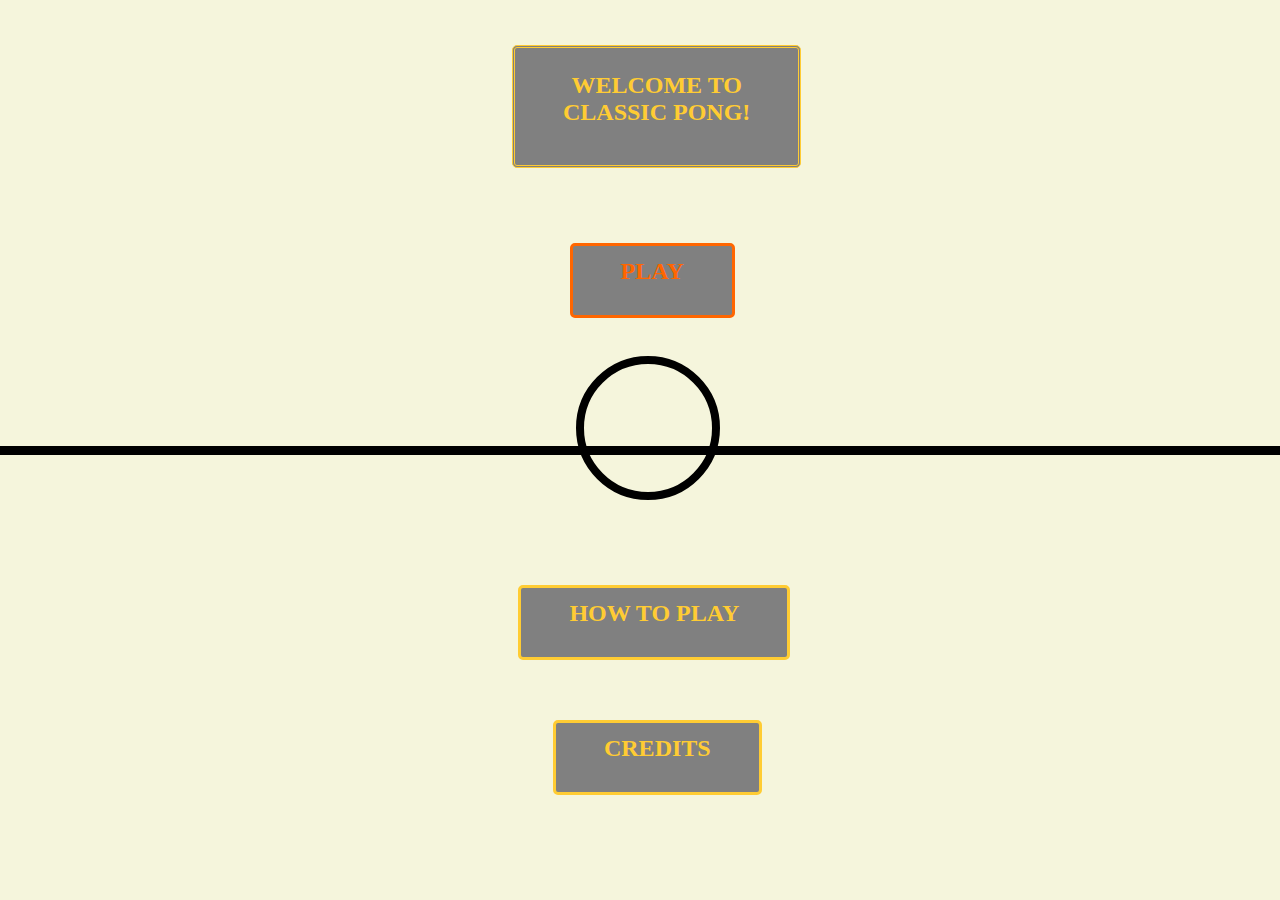
==== Pong/index.html @ 40f00784 "fixed the issue with the timer" ====
<DOCTYPE html>

<head>
	<meta charset="utf-8" />
	<title>Pong</title>
	<link rel="stylesheet" href="pong.css" type="text/css" />	
	<script src="https://ajax.googleapis.com/ajax/libs/jquery/2.1.4/jquery.min.js"></script>
	<script>

	var keysDown = {};
	var RIGHT_KEY = 39;
	var LEFT_KEY = 37;
	var A_KEY = 65;
	var D_KEY = 68;
	var score1 = 0;
	var score2 = 0;

	$(document).ready(function() {
// TODO:
	// fix reset button
	// get to delay before starting play first time
	// make the deflection movement more intricate
	// Make an AI for 1 player mode
	// Allow player to select keys to play with?
	// Make a cooler background design?
		$('#paddle2').hide();
		$('#paddle').hide();
		$('#ball').hide();
		$('#p1Score').hide();
		$('#p2Score').hide();
		$('#reset_button').hide();
		$('#how_to').hide();
		$('#back').hide();
		$('#my_creds').hide();
		$('#countdown').hide();

		$('#instructions').click(function() {
			$('#how_to').show();
			$('#instructions').hide();
			$('#play').hide();
			$('#welcome_sign').hide();
			$('#back').show();
			$('#credits').hide();
		})

		$('#credits').click(function() {
			$('#my_creds').show();
			$('#instructions').hide();
			$('#play').hide();
			$('#welcome_sign').hide();
			$('#back').show();
			$('#credits').hide();
		})

		$('#back').click(function() {
			$('#how_to').hide();
			$('#instructions').show();
			$('#play').show();
			$('#welcome_sign').show();
			$('#back').hide();
			$('#credits').show();
			$('#my_creds').hide();
		})

		$('#play').click(function() {

			$('#play').hide();
			$('#welcome_sign').hide();
			$('#instructions').hide();
			$('#credits').hide();
			$('#paddle2').show();
			$('#paddle').show();
			$('#ball').show();
			$('#p1Score').show();
			$('#p2Score').show();
			$('#reset_button').show();

			$('#countdown').show();
			//$('#countdown')/*.delay(1000)*/.empty().append('2')//.delay(1000).empty().append('1').delay(1000).empty();
			var counter = 3;
			function timer () {setInterval(function() {
				counter--; 				
				if (counter < 0) {return;}
				if (counter == 0) {
					$('#countdown').empty().append(3).hide(); 
					go();
					return;
				} 
				$('#countdown').empty().append(counter); 
			}, 1000)};

			timer();

			function go() {

			var screenwidth = $(window).width() - $('#paddle').width();
			var ball_y = $('#ball').position().top;
			var ball_x =  $('#ball').position().left;
			var x_movement;
			var y_movement;
			// stay pressed
			$('html').keyup(function(e){
				keysDown[e.which] = false;
			})

			$('html').keydown(function (e) {
				keysDown[e.which] = true;
			})
			

			function animate(moveleft, movedown) {

				x_movement = moveleft? "-=4": "+=4";
				y_movement = movedown? "+=4": "-=4";
				if (keysDown[65]) { // letter 'a'
					if (0 < $('#paddle2').position().left) {
						$('#paddle2').animate({
							'left': '-=7'}, 5 // move left
						);
					}
				}
				if (keysDown[68]) { // letter 'd'
					if (screenwidth > $('#paddle2').position().left) {
						$('#paddle2').animate({
							'left': '+=7'}, 5 // move right
						);
					}
				}
				if (keysDown[37]) { // left arrow
					if (0 < $('#paddle').position().left) {
						$('#paddle').animate({
							'left': '-=7'}, 5 // move left
						);
					}
				}
				if (keysDown[39]) { // right arrow
					if (screenwidth > $('#paddle').position().left) {
						$('#paddle').animate({
							'left': '+=7'}, 5 // move right
						);
					}
				}
				$('#ball').animate({ // animate the ball movement
					
					'left': x_movement, 'top': y_movement}, 13, "swing",function(){
						ball_y = $('#ball').position().top;
						ball_x =  $('#ball').position().left;
						var paddlePos = $('#paddle').position();
						var paddlePos2 = $('#paddle2').position();
						var paddleWidth2 = $('#paddle2').width();
						var paddleHeight2 = $('#paddle2').height();				
						var paddleWidth = $('#paddle').width();
						var paddleHeight= $('#paddle').height();

						if (ball_x < 0 || ($(window).width()- $('#ball').width()) < ball_x){
							moveleft = !moveleft; // flip the ball movement if hits wall
						}
						if (ball_y < 0 || ($(window).height()- $('#ball').height()) < ball_y){
							if (ball_y < 0) {
								score2++;
							}
							else {
								score1++;
							}
							$('#p1Score').empty().append(score1);
							$('#p2Score').empty().append(score2);
							if (score1 < 10 && score2 < 10) {
								reset();
							}
							else {
								var winner;
								if (score2 == 10) {
									winner = 1;
								}
								else {
									winner = 2;
								}
								$('#gameover').append("PLAYER " + winner + " WINS!");
							}
							return; // end sequence if hits top or bottom
						}					

						if ( (ball_y > paddlePos.top - 1.5*paddleHeight) && (ball_y < paddlePos.top) && (ball_x >  paddlePos.left) && 
							(ball_x < paddlePos.left + paddleWidth)){
							movedown = false; // if hits paddle on bottom, send upwards
						}
						if ( (ball_y < paddlePos2.top + paddleHeight2) && (ball_y > paddlePos2.top) && (ball_x >  paddlePos2.left) && 
							(ball_x < paddlePos2.left + paddleWidth2)){
							movedown = true; // if hits top paddle, send downwards
						}
						animate(moveleft,movedown); // call recursively
						console.log("x movement = " + x_movement);
						console.log("y movement = " + y_movement);

					}
				);

			}
			var startup;
			var startleft;
			function startpos() {
				if (Math.ceil(Math.random() * 2) == 1) {
					startup = true;
				}
				else {
					startup = false;
				}
				if (Math.ceil(Math.random() * 2) == 1) {
					startleft = true;
				}
				else {
					startleft = false;
				}
			}
			//setTimeout(startpos, 2000);
			//setTimeout(startpos(), 2000);
			//setTimeout(animate(startleft, startup), 2000); // call the function the first time
			startpos();
			//timer();
			animate(startleft, startup); // call the function the first time

			function reset() {
				x_movement = 0;
				y_movement = 0;
				var heightdist = $('#paddle').position().height;
				var heightdist2 = $('#paddle2').position().height;
				var pos_left = $(window).width()*.46;
				var mid_width = $(window).width()/2;
				var start_height = $(window).height()*.48;
				leftdist = $('#paddle').position().width;
				$('#paddle').offset({top: heightdist, left: pos_left});
				$('#paddle2').offset({top: heightdist2, left: pos_left});
				$('#ball').offset({top: start_height, left: mid_width}).delay(2000);
				startpos();
				animate(startleft, startup);
			}

			$('#paddle').hide().fadeIn(1000);
			$('#paddle2').hide().fadeIn(1000);

			$('#reset_button').click(function() { // TODO: make this call reset correctly, not just restart the page
				location.reload();
				// reset();
			})
		}

		})

	})
	</script>
</head>
<body>
	<div id="centercircle"></div>
	<div id="midline"></div>	
	<div id="paddle"></div>
	<div id="paddle2"></div>
	<div id="ball"></div>
	<h1 id="p1Score">0</h1>
	<h1 id="p2Score">0</h1>
	<h1 id="gameover"></h1>
	<div id="reset_button">RESET</div>
	<div id="play">PLAY</div>	
	<div id="welcome_sign">WELCOME TO </br> CLASSIC PONG!</div>
	<div id="instructions">HOW TO PLAY</div>
	<div id="how_to">CLASSIC PONG</br></br>This is 2 player game of Pong</br></br>Player 1 uses the bottom paddle with the arrow keys</br></br>Player 2 uses the top paddle with the WASD keys</br></br>First player to 10 points wins.  Good luck!</div>
	<div id="back">BACK</div>
	<div id="credits">CREDITS</div>
	<div id="my_creds">Created by: Ya Boi</br></br>12-25-2015</br></br>Merry Christmas 2015!!</div>
	<div id="countdown">3</div>
</body>


</html>
---- Pong/pong.css ----
html {
	background-color: beige;
}

#play {
	top: 27%;
	left: 44.5%;
	height: 5%;
	color: #FF6600;
	background-color: grey;
	font-size: 24px;
	font-weight: bold;
	padding: .5em;
	padding-left: 2em;
	padding-right: 2em;
	position: fixed;
	border-style: solid;
	border-radius: 5px;
}

#welcome_sign {
	top: 5%;
	left: 40%;
	height: 5%;
	color: #FFCC33;
	background-color: grey;
	font-size: 24px;
	font-weight: bold;
	padding: 1em;
	padding-left: 2em;
	padding-right: 2em;
	padding-bottom: 2em;
	position: fixed;
	text-align: center;
	border-style: double;
	border-radius: 5px;
}

#instructions {
	top: 65%;
	left: 40.5%;
	height: 5%;
	color: #FFCC33;
	background-color: grey;
	font-size: 24px;
	font-weight: bold;
	padding: .5em;
	padding-left: 2em;
	padding-right: 2em;
	position: fixed;
	border-style: solid;
	border-radius: 5px;
}

#how_to {
	top: 0%;
	left: 25%;
	text-align: center;
	height: 5%;
	color: #FFCC33;
	background-color: grey;
	font-size: 24px;
	font-weight: bold;
	padding: .5em;
	padding-left: 2em;
	padding-right: 2em;
	padding-bottom: 9.5em;
	position: fixed;
	border-style: dashed;
	border-radius: 5px;
}

#credits {
	top: 80%;
	left: 43.2%;
	height: 5%;
	color: #FFCC33;
	background-color: grey;
	font-size: 24px;
	font-weight: bold;
	padding: .5em;
	padding-left: 2em;
	padding-right: 2em;
	position: fixed;
	border-style: solid;
	border-radius: 5px;
}

#my_creds {
	top: 3%;
	left: 38%;
	text-align: center;
	height: 5%;
	color: #FFCC33;
	background-color: grey;
	font-size: 24px;
	font-weight: bold;
	padding: .5em;
	padding-left: 2em;
	padding-right: 2em;
	padding-bottom: 5em;
	position: fixed;
	border-radius: 5px;
	border-style: dashed;
}

#back {
	top: 70%;
	left: 45%;
	height: 5%;
	color: yellow;
	background-color: grey;
	font-size: 24px;
	font-weight: bold;
	padding: .5em;
	padding-left: 2em;
	padding-right: 2em;
	position: fixed;
	border-style: solid;
	border-radius: 5px;
}

#centercircle {
	top: 39.5%;
	left: 45%;
	width: 10%;
	height: 0;
	padding-bottom: 10%;
	border-radius: 50%;
	position: fixed;
	background-color: beige;
	border: .5em solid black;
}

#midline {
	top: 49.5%;
	left: 0%;
	height: 1%;
	width: 100%;
	background-color: black;
	position: fixed;
}

#countdown {
	position: fixed;
	left: 49.5%;
	top: 44%;
	font-size: 70px;
	font-weight: bold;
}

#paddle {
	height: 2%;
	width: 9%;
	top: 92%;
	left: 46%;	
	background-color: red;
	position: fixed;
}

#paddle2 {
	height: 2%;
	width: 9%;
	top: 4%;
	left: 46%;	
	background-color: black;
	position: fixed;
}

#ball {
	height: 25px;
	width: 25px;
	background-color: blue;
	position: fixed;
	left: 50%;
	top: 48%;
	border-radius: 13px;
}

#p1Score {
	top: 20%;
	left: 50%;
	position: fixed;
}

#p2Score {
	top: 70%;
	left: 50%;
	position: fixed;
}

#reset_button {
	top: 20%;
	left: 2%;
	height: 5%;
	color: yellow;
	background-color: grey;
	font-size: 24px;
	font-weight: bold;
	padding: 3px;
	position: fixed;
	border-radius: 5px;
}

#gameover {
	top: 30%;
	left: 41%;
	position: fixed;
}
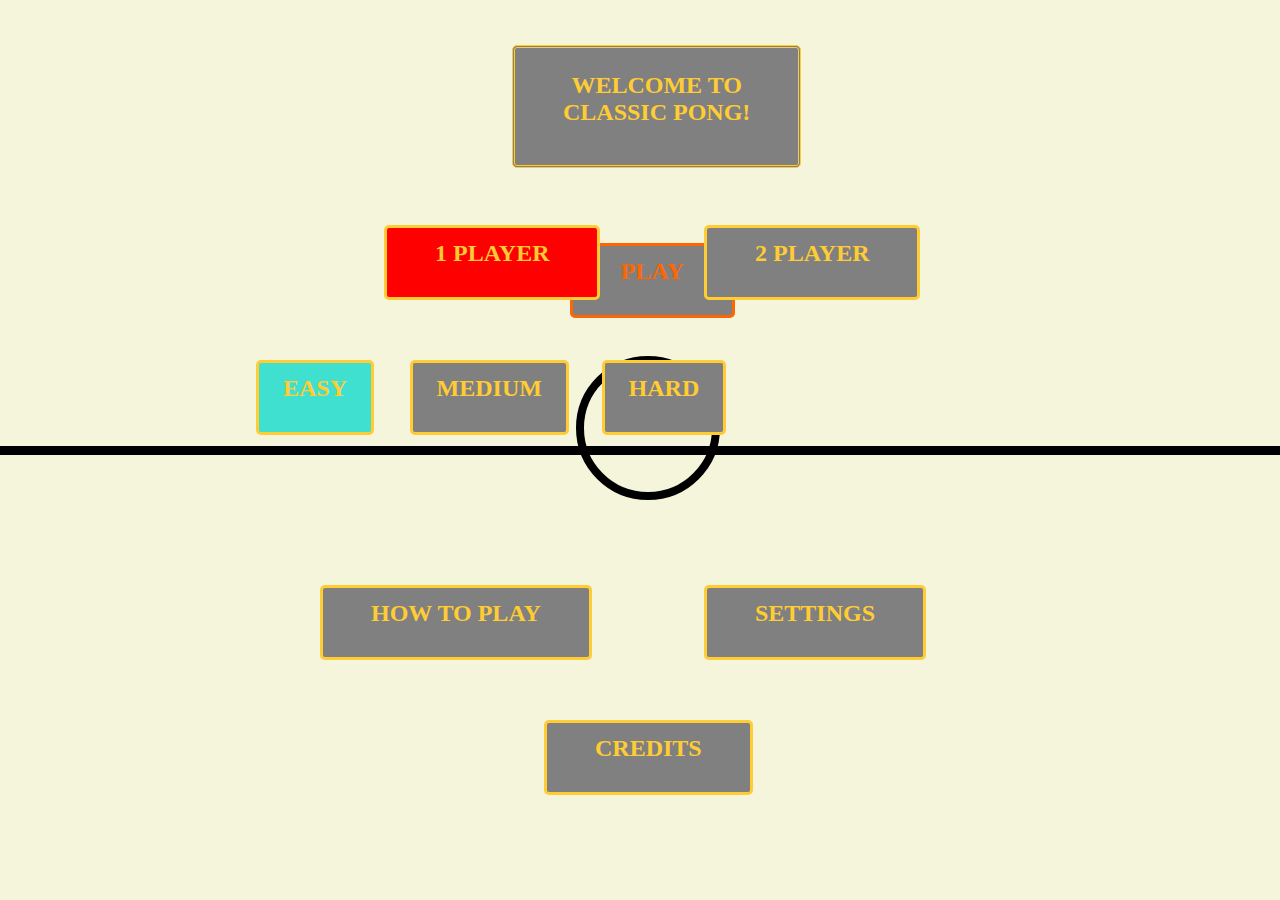
==== commit cc40e56e: "added 1 player mode with 3 difficulty levels along with preexisting 2 player mode" ====
--- a/Pong/index.html
+++ b/Pong/index.html
@@ -5,268 +5,32 @@
 	<title>Pong</title>
 	<link rel="stylesheet" href="pong.css" type="text/css" />	
 	<script src="https://ajax.googleapis.com/ajax/libs/jquery/2.1.4/jquery.min.js"></script>
-	<script>
-
-	var keysDown = {};
-	var RIGHT_KEY = 39;
-	var LEFT_KEY = 37;
-	var A_KEY = 65;
-	var D_KEY = 68;
-	var score1 = 0;
-	var score2 = 0;
-
-	$(document).ready(function() {
-// TODO:
-	// fix reset button
-	// get to delay before starting play first time
-	// make the deflection movement more intricate
-	// Make an AI for 1 player mode
-	// Allow player to select keys to play with?
-	// Make a cooler background design?
-		$('#paddle2').hide();
-		$('#paddle').hide();
-		$('#ball').hide();
-		$('#p1Score').hide();
-		$('#p2Score').hide();
-		$('#reset_button').hide();
-		$('#how_to').hide();
-		$('#back').hide();
-		$('#my_creds').hide();
-		$('#countdown').hide();
-
-		$('#instructions').click(function() {
-			$('#how_to').show();
-			$('#instructions').hide();
-			$('#play').hide();
-			$('#welcome_sign').hide();
-			$('#back').show();
-			$('#credits').hide();
-		})
-
-		$('#credits').click(function() {
-			$('#my_creds').show();
-			$('#instructions').hide();
-			$('#play').hide();
-			$('#welcome_sign').hide();
-			$('#back').show();
-			$('#credits').hide();
-		})
-
-		$('#back').click(function() {
-			$('#how_to').hide();
-			$('#instructions').show();
-			$('#play').show();
-			$('#welcome_sign').show();
-			$('#back').hide();
-			$('#credits').show();
-			$('#my_creds').hide();
-		})
-
-		$('#play').click(function() {
-
-			$('#play').hide();
-			$('#welcome_sign').hide();
-			$('#instructions').hide();
-			$('#credits').hide();
-			$('#paddle2').show();
-			$('#paddle').show();
-			$('#ball').show();
-			$('#p1Score').show();
-			$('#p2Score').show();
-			$('#reset_button').show();
-
-			$('#countdown').show();
-			//$('#countdown')/*.delay(1000)*/.empty().append('2')//.delay(1000).empty().append('1').delay(1000).empty();
-			var counter = 3;
-			function timer () {setInterval(function() {
-				counter--; 				
-				if (counter < 0) {return;}
-				if (counter == 0) {
-					$('#countdown').empty().append(3).hide(); 
-					go();
-					return;
-				} 
-				$('#countdown').empty().append(counter); 
-			}, 1000)};
-
-			timer();
-
-			function go() {
-
-			var screenwidth = $(window).width() - $('#paddle').width();
-			var ball_y = $('#ball').position().top;
-			var ball_x =  $('#ball').position().left;
-			var x_movement;
-			var y_movement;
-			// stay pressed
-			$('html').keyup(function(e){
-				keysDown[e.which] = false;
-			})
-
-			$('html').keydown(function (e) {
-				keysDown[e.which] = true;
-			})
-			
-
-			function animate(moveleft, movedown) {
-
-				x_movement = moveleft? "-=4": "+=4";
-				y_movement = movedown? "+=4": "-=4";
-				if (keysDown[65]) { // letter 'a'
-					if (0 < $('#paddle2').position().left) {
-						$('#paddle2').animate({
-							'left': '-=7'}, 5 // move left
-						);
-					}
-				}
-				if (keysDown[68]) { // letter 'd'
-					if (screenwidth > $('#paddle2').position().left) {
-						$('#paddle2').animate({
-							'left': '+=7'}, 5 // move right
-						);
-					}
-				}
-				if (keysDown[37]) { // left arrow
-					if (0 < $('#paddle').position().left) {
-						$('#paddle').animate({
-							'left': '-=7'}, 5 // move left
-						);
-					}
-				}
-				if (keysDown[39]) { // right arrow
-					if (screenwidth > $('#paddle').position().left) {
-						$('#paddle').animate({
-							'left': '+=7'}, 5 // move right
-						);
-					}
-				}
-				$('#ball').animate({ // animate the ball movement
-					
-					'left': x_movement, 'top': y_movement}, 13, "swing",function(){
-						ball_y = $('#ball').position().top;
-						ball_x =  $('#ball').position().left;
-						var paddlePos = $('#paddle').position();
-						var paddlePos2 = $('#paddle2').position();
-						var paddleWidth2 = $('#paddle2').width();
-						var paddleHeight2 = $('#paddle2').height();				
-						var paddleWidth = $('#paddle').width();
-						var paddleHeight= $('#paddle').height();
-
-						if (ball_x < 0 || ($(window).width()- $('#ball').width()) < ball_x){
-							moveleft = !moveleft; // flip the ball movement if hits wall
-						}
-						if (ball_y < 0 || ($(window).height()- $('#ball').height()) < ball_y){
-							if (ball_y < 0) {
-								score2++;
-							}
-							else {
-								score1++;
-							}
-							$('#p1Score').empty().append(score1);
-							$('#p2Score').empty().append(score2);
-							if (score1 < 10 && score2 < 10) {
-								reset();
-							}
-							else {
-								var winner;
-								if (score2 == 10) {
-									winner = 1;
-								}
-								else {
-									winner = 2;
-								}
-								$('#gameover').append("PLAYER " + winner + " WINS!");
-							}
-							return; // end sequence if hits top or bottom
-						}					
-
-						if ( (ball_y > paddlePos.top - 1.5*paddleHeight) && (ball_y < paddlePos.top) && (ball_x >  paddlePos.left) && 
-							(ball_x < paddlePos.left + paddleWidth)){
-							movedown = false; // if hits paddle on bottom, send upwards
-						}
-						if ( (ball_y < paddlePos2.top + paddleHeight2) && (ball_y > paddlePos2.top) && (ball_x >  paddlePos2.left) && 
-							(ball_x < paddlePos2.left + paddleWidth2)){
-							movedown = true; // if hits top paddle, send downwards
-						}
-						animate(moveleft,movedown); // call recursively
-						console.log("x movement = " + x_movement);
-						console.log("y movement = " + y_movement);
-
-					}
-				);
-
-			}
-			var startup;
-			var startleft;
-			function startpos() {
-				if (Math.ceil(Math.random() * 2) == 1) {
-					startup = true;
-				}
-				else {
-					startup = false;
-				}
-				if (Math.ceil(Math.random() * 2) == 1) {
-					startleft = true;
-				}
-				else {
-					startleft = false;
-				}
-			}
-			//setTimeout(startpos, 2000);
-			//setTimeout(startpos(), 2000);
-			//setTimeout(animate(startleft, startup), 2000); // call the function the first time
-			startpos();
-			//timer();
-			animate(startleft, startup); // call the function the first time
-
-			function reset() {
-				x_movement = 0;
-				y_movement = 0;
-				var heightdist = $('#paddle').position().height;
-				var heightdist2 = $('#paddle2').position().height;
-				var pos_left = $(window).width()*.46;
-				var mid_width = $(window).width()/2;
-				var start_height = $(window).height()*.48;
-				leftdist = $('#paddle').position().width;
-				$('#paddle').offset({top: heightdist, left: pos_left});
-				$('#paddle2').offset({top: heightdist2, left: pos_left});
-				$('#ball').offset({top: start_height, left: mid_width}).delay(2000);
-				startpos();
-				animate(startleft, startup);
-			}
-
-			$('#paddle').hide().fadeIn(1000);
-			$('#paddle2').hide().fadeIn(1000);
-
-			$('#reset_button').click(function() { // TODO: make this call reset correctly, not just restart the page
-				location.reload();
-				// reset();
-			})
-		}
-
-		})
-
-	})
-	</script>
+	<script src="pong.js"></script>
 </head>
 <body>
 	<div id="centercircle"></div>
 	<div id="midline"></div>	
-	<div id="paddle"></div>
-	<div id="paddle2"></div>
-	<div id="ball"></div>
-	<h1 id="p1Score">0</h1>
-	<h1 id="p2Score">0</h1>
+	<div id="reset_button" class="gameplay">RESET</div>
+	<div id="paddle" class="gameplay"></div>
+	<div id="paddle2" class="gameplay"></div>
+	<div id="ball" class="gameplay"></div>
+	<h1 id="p1Score" class="gameplay">0</h1>
+	<h1 id="p2Score" class="gameplay">0</h1>
 	<h1 id="gameover"></h1>
-	<div id="reset_button">RESET</div>
-	<div id="play">PLAY</div>	
-	<div id="welcome_sign">WELCOME TO </br> CLASSIC PONG!</div>
-	<div id="instructions">HOW TO PLAY</div>
-	<div id="how_to">CLASSIC PONG</br></br>This is 2 player game of Pong</br></br>Player 1 uses the bottom paddle with the arrow keys</br></br>Player 2 uses the top paddle with the WASD keys</br></br>First player to 10 points wins.  Good luck!</div>
-	<div id="back">BACK</div>
-	<div id="credits">CREDITS</div>
-	<div id="my_creds">Created by: Ya Boi</br></br>12-25-2015</br></br>Merry Christmas 2015!!</div>
-	<div id="countdown">3</div>
+	<div id="play" class="start_screen">PLAY</div>	
+	<div id="welcome_sign" class="start_screen">WELCOME TO </br> CLASSIC PONG!</div>
+	<div id="instructions" class="start_screen">HOW TO PLAY</div>
+	<div id="how_to" class="info_pages">CLASSIC PONG</br></br>This is 2 player game of Pong</br></br>Player 1 uses the bottom paddle with the arrow keys</br></br>Player 2 uses the top paddle with the A and D keys</br></br>First player to 10 points wins.  Good luck!</div>
+	<div id="back" class="info_pages">BACK</div>
+	<div id="credits" class="start_screen">CREDITS</div>
+	<div id="my_creds" class="info_pages">Created by: Ya Boi</br></br>12-25-2015</br></br>Merry Christmas 2015!!</div>
+	<div id="settings" class="start_screen">SETTINGS</div>
+	<div id="play1" class="settings">1 PLAYER</div>
+	<div id="play2" class="settings">2 PLAYER</div>
+	<div id="easy" class="level">EASY</div>
+	<div id="medium" class="level">MEDIUM</div>
+	<div id="hard" class="level">HARD</div>
+	<div id="countdown" class="gameplay">3</div>
 </body>
 
 
--- a/Pong/pong.css
+++ b/Pong/pong.css
@@ -1,6 +1,20 @@
 html {
 	background-color: beige;
 }
+
+#reset_button {
+	top: 20%;
+	left: 2%;
+	height: 5%;
+	color: yellow;
+	background-color: grey;
+	font-size: 24px;
+	font-weight: bold;
+	padding: 3px;
+	position: fixed;
+	border-radius: 5px;
+}
+
 
 #play {
 	top: 27%;
@@ -38,7 +52,7 @@
 
 #instructions {
 	top: 65%;
-	left: 40.5%;
+	left: 25%;
 	height: 5%;
 	color: #FFCC33;
 	background-color: grey;
@@ -72,7 +86,7 @@
 
 #credits {
 	top: 80%;
-	left: 43.2%;
+	left: 42.5%;
 	height: 5%;
 	color: #FFCC33;
 	background-color: grey;
@@ -104,11 +118,107 @@
 	border-style: dashed;
 }
 
+#settings {
+	top: 65%;
+	left: 55%;
+	height: 5%;
+	color: #FFCC33;
+	background-color: grey;
+	font-size: 24px;
+	font-weight: bold;
+	padding: .5em;
+	padding-left: 2em;
+	padding-right: 2em;
+	position: fixed;
+	border-style: solid;
+	border-radius: 5px;
+}
+
 #back {
 	top: 70%;
-	left: 45%;
+	left: 44%;
 	height: 5%;
 	color: yellow;
+	background-color: grey;
+	font-size: 24px;
+	font-weight: bold;
+	padding: .5em;
+	padding-left: 2em;
+	padding-right: 2em;
+	position: fixed;
+	border-style: solid;
+	border-radius: 5px;
+}
+
+#play1 {
+	top: 25%;
+	left: 30%;
+	height: 5%;
+	color: #FFCC33;
+	background-color: red;
+	font-size: 24px;
+	font-weight: bold;
+	padding: .5em;
+	padding-left: 2em;
+	padding-right: 2em;
+	position: fixed;
+	border-style: solid;
+	border-radius: 5px;
+}
+
+#easy {
+	top: 40%;
+	left: 20%;
+	height: 5%;
+	color: #FFCC33;
+	background-color: turquoise;
+	font-size: 24px;
+	font-weight: bold;
+	padding: .5em;
+	padding-left: 1em;
+	padding-right: 1em;
+	position: fixed;
+	border-style: solid;
+	border-radius: 5px;
+}
+
+#medium {
+	top: 40%;
+	left: 32%;
+	height: 5%;
+	color: #FFCC33;
+	background-color: grey;
+	font-size: 24px;
+	font-weight: bold;
+	padding: .5em;
+	padding-left: 1em;
+	padding-right: 1em;
+	position: fixed;
+	border-style: solid;
+	border-radius: 5px;
+}
+
+#hard {
+	top: 40%;
+	left: 47%;
+	height: 5%;
+	color: #FFCC33;
+	background-color: grey;
+	font-size: 24px;
+	font-weight: bold;
+	padding: .5em;
+	padding-left: 1em;
+	padding-right: 1em;
+	position: fixed;
+	border-style: solid;
+	border-radius: 5px;
+}
+
+#play2 {
+	top: 25%;
+	left: 55%;
+	height: 5%;
+	color: #FFCC33;
 	background-color: grey;
 	font-size: 24px;
 	font-weight: bold;
@@ -189,19 +299,6 @@
 	position: fixed;
 }
 
-#reset_button {
-	top: 20%;
-	left: 2%;
-	height: 5%;
-	color: yellow;
-	background-color: grey;
-	font-size: 24px;
-	font-weight: bold;
-	padding: 3px;
-	position: fixed;
-	border-radius: 5px;
-}
-
 #gameover {
 	top: 30%;
 	left: 41%;
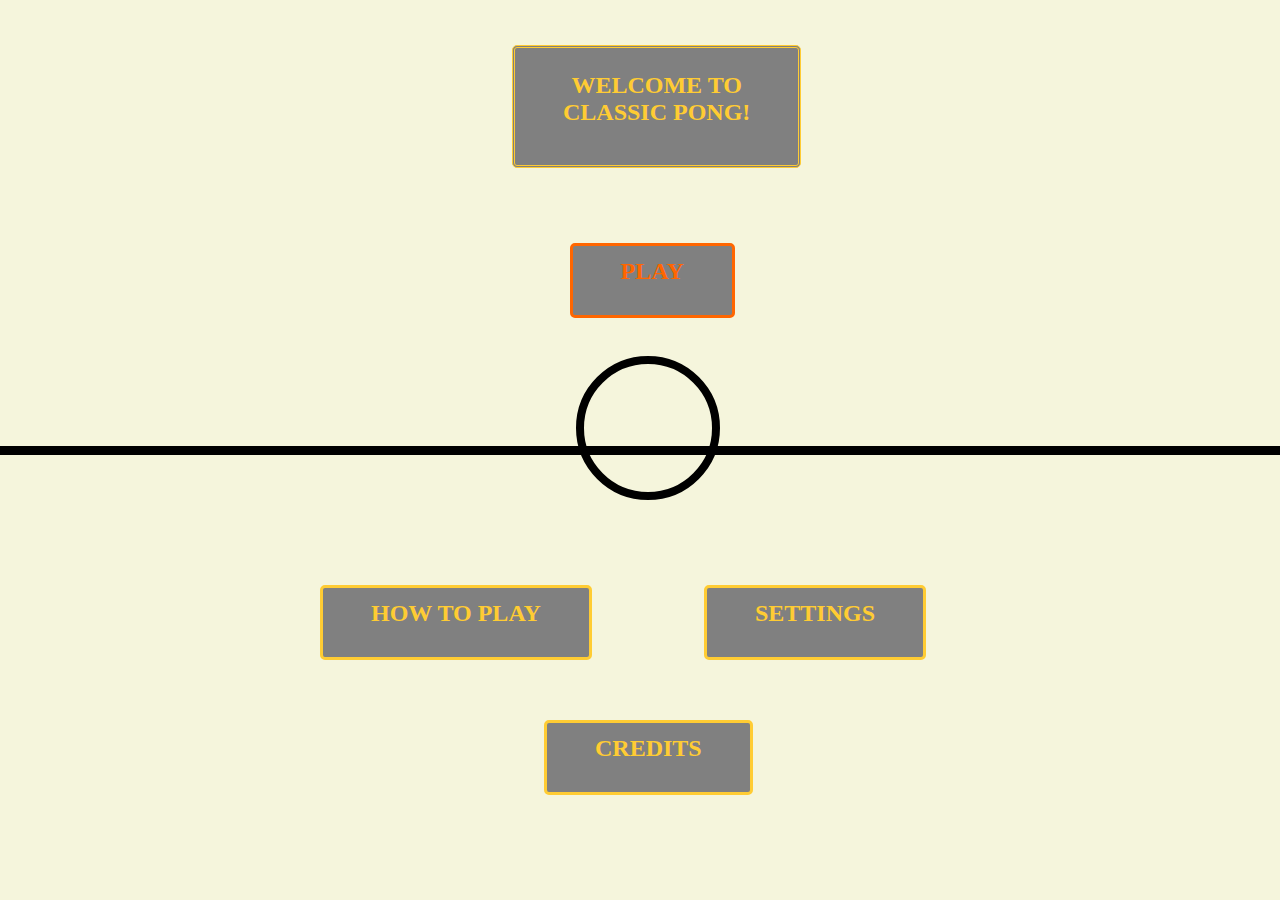
==== commit bec57016: "fixed up the AI a lot, added play again and exit buttons to gameplay" ====
--- a/Pong/index.html
+++ b/Pong/index.html
@@ -10,13 +10,15 @@
 <body>
 	<div id="centercircle"></div>
 	<div id="midline"></div>	
-	<div id="reset_button" class="gameplay">RESET</div>
+	<!-- <div id="reset_button" class="gameplay">RESET</div> -->
 	<div id="paddle" class="gameplay"></div>
 	<div id="paddle2" class="gameplay"></div>
-	<div id="ball" class="gameplay"></div>
 	<h1 id="p1Score" class="gameplay">0</h1>
 	<h1 id="p2Score" class="gameplay">0</h1>
-	<h1 id="gameover"></h1>
+	<h1 id="gameover" class="gameover"></h1>
+	<div id="restart" class="gameover">PLAY AGAIN?</div>
+	<div id="exit" class="gameover">EXIT</div>
+	<div id="ball" class="gameplay"></div>
 	<div id="play" class="start_screen">PLAY</div>	
 	<div id="welcome_sign" class="start_screen">WELCOME TO </br> CLASSIC PONG!</div>
 	<div id="instructions" class="start_screen">HOW TO PLAY</div>
--- a/Pong/pong.css
+++ b/Pong/pong.css
@@ -2,7 +2,7 @@
 	background-color: beige;
 }
 
-#reset_button {
+#restart {
 	top: 20%;
 	left: 2%;
 	height: 5%;
@@ -11,6 +11,21 @@
 	font-size: 24px;
 	font-weight: bold;
 	padding: 3px;
+	position: fixed;
+	border-radius: 5px;
+}
+
+#exit {
+	top: 40%;
+	left: 7%;
+	height: 5%;
+	color: yellow;
+	background-color: grey;
+	font-size: 24px;
+	font-weight: bold;
+	padding: 3px;
+	padding-left: 1em;
+	padding-right: 1em;
 	position: fixed;
 	border-radius: 5px;
 }
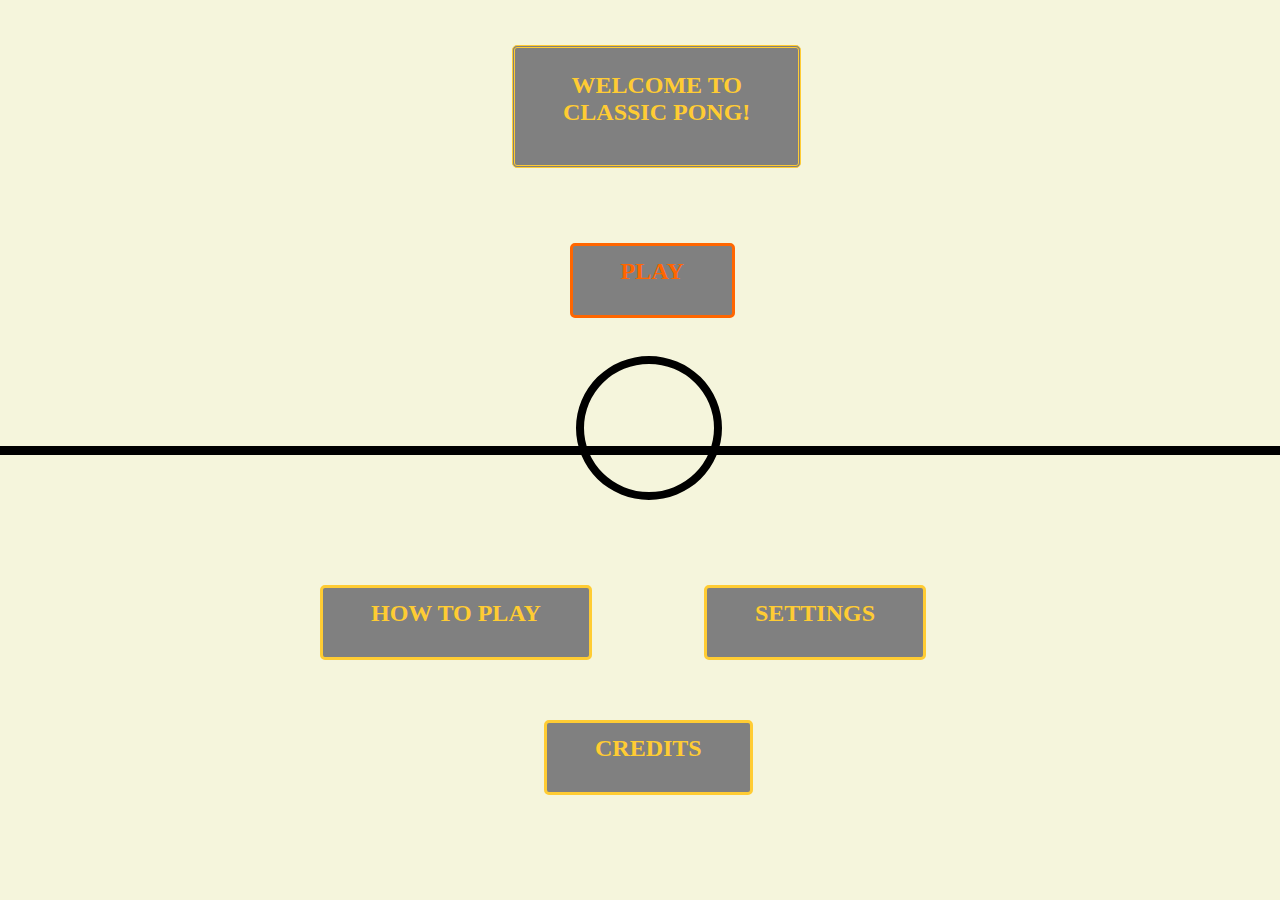
==== commit 1e34e45b: "made more responsive, modefied some design" ====
--- a/Pong/index.html
+++ b/Pong/index.html
@@ -10,7 +10,6 @@
 <body>
 	<div id="centercircle"></div>
 	<div id="midline"></div>	
-	<!-- <div id="reset_button" class="gameplay">RESET</div> -->
 	<div id="paddle" class="gameplay"></div>
 	<div id="paddle2" class="gameplay"></div>
 	<h1 id="p1Score" class="gameplay">0</h1>
@@ -22,10 +21,10 @@
 	<div id="play" class="start_screen">PLAY</div>	
 	<div id="welcome_sign" class="start_screen">WELCOME TO </br> CLASSIC PONG!</div>
 	<div id="instructions" class="start_screen">HOW TO PLAY</div>
-	<div id="how_to" class="info_pages">CLASSIC PONG</br></br>This is 2 player game of Pong</br></br>Player 1 uses the bottom paddle with the arrow keys</br></br>Player 2 uses the top paddle with the A and D keys</br></br>First player to 10 points wins.  Good luck!</div>
+	<div id="how_to" class="info_pages">CLASSIC PONG</br></br>This is remake of the classic game Pong</br></br>Player 1 uses the bottom paddle with the arrow keys</br></br>If in 2 player mode, Player 2 uses the top paddle with the A and D keys</br></br>Press P to Pause</br></br>First player to 10 points wins.  Good luck!</div>
 	<div id="back" class="info_pages">BACK</div>
 	<div id="credits" class="start_screen">CREDITS</div>
-	<div id="my_creds" class="info_pages">Created by: Ya Boi</br></br>12-25-2015</br></br>Merry Christmas 2015!!</div>
+	<div id="my_creds" class="info_pages">Created by: Scott Bettigole</br></br>12-25-2015</br></br>Merry Christmas 2015!!</div>
 	<div id="settings" class="start_screen">SETTINGS</div>
 	<div id="play1" class="settings">1 PLAYER</div>
 	<div id="play2" class="settings">2 PLAYER</div>
--- a/Pong/pong.css
+++ b/Pong/pong.css
@@ -1,5 +1,9 @@
 html {
 	background-color: beige;
+}
+
+.gameover {
+	position: fixed;
 }
 
 #restart {
@@ -11,7 +15,6 @@
 	font-size: 24px;
 	font-weight: bold;
 	padding: 3px;
-	position: fixed;
 	border-radius: 5px;
 }
 
@@ -26,25 +29,27 @@
 	padding: 3px;
 	padding-left: 1em;
 	padding-right: 1em;
-	position: fixed;
-	border-radius: 5px;
-}
-
+	border-radius: 5px;
+}
+
+
+.start_screen {
+	background-color: grey;
+	font-size: 24px;
+	font-weight: bold;
+	padding: .5em;
+	padding-left: 2em;
+	padding-right: 2em;
+	position: fixed;
+	border-style: solid;
+	border-radius: 5px;
+}
 
 #play {
 	top: 27%;
 	left: 44.5%;
 	height: 5%;
 	color: #FF6600;
-	background-color: grey;
-	font-size: 24px;
-	font-weight: bold;
-	padding: .5em;
-	padding-left: 2em;
-	padding-right: 2em;
-	position: fixed;
-	border-style: solid;
-	border-radius: 5px;
 }
 
 #welcome_sign {
@@ -52,17 +57,12 @@
 	left: 40%;
 	height: 5%;
 	color: #FFCC33;
-	background-color: grey;
-	font-size: 24px;
-	font-weight: bold;
 	padding: 1em;
-	padding-left: 2em;
-	padding-right: 2em;
 	padding-bottom: 2em;
-	position: fixed;
+	padding-right: 2em;
+	padding-left: 2em;
 	text-align: center;
 	border-style: double;
-	border-radius: 5px;
 }
 
 #instructions {
@@ -70,33 +70,13 @@
 	left: 25%;
 	height: 5%;
 	color: #FFCC33;
-	background-color: grey;
-	font-size: 24px;
-	font-weight: bold;
-	padding: .5em;
-	padding-left: 2em;
-	padding-right: 2em;
-	position: fixed;
-	border-style: solid;
-	border-radius: 5px;
-}
-
-#how_to {
-	top: 0%;
-	left: 25%;
-	text-align: center;
-	height: 5%;
-	color: #FFCC33;
-	background-color: grey;
-	font-size: 24px;
-	font-weight: bold;
-	padding: .5em;
-	padding-left: 2em;
-	padding-right: 2em;
-	padding-bottom: 9.5em;
-	position: fixed;
-	border-style: dashed;
-	border-radius: 5px;
+}
+
+#settings {
+	top: 65%;
+	left: 55%;
+	height: 5%;
+	color: #FFCC33;
 }
 
 #credits {
@@ -104,15 +84,28 @@
 	left: 42.5%;
 	height: 5%;
 	color: #FFCC33;
-	background-color: grey;
-	font-size: 24px;
-	font-weight: bold;
-	padding: .5em;
-	padding-left: 2em;
-	padding-right: 2em;
-	position: fixed;
-	border-style: solid;
-	border-radius: 5px;
+}
+
+.info_pages {
+	background-color: grey;
+	font-size: 24px;
+	font-weight: bold;
+	padding: .5em;
+	padding-left: 2em;
+	padding-right: 2em;
+	position: fixed;
+	border-style: solid;
+	border-radius: 5px;
+}
+
+#how_to {
+	top: 0%;
+	left: 18%;
+	text-align: center;
+	height: 5%;
+	color: #FFCC33;
+	padding-bottom: 12em;
+	border-style: dashed;
 }
 
 #my_creds {
@@ -121,32 +114,8 @@
 	text-align: center;
 	height: 5%;
 	color: #FFCC33;
-	background-color: grey;
-	font-size: 24px;
-	font-weight: bold;
-	padding: .5em;
-	padding-left: 2em;
-	padding-right: 2em;
 	padding-bottom: 5em;
-	position: fixed;
-	border-radius: 5px;
 	border-style: dashed;
-}
-
-#settings {
-	top: 65%;
-	left: 55%;
-	height: 5%;
-	color: #FFCC33;
-	background-color: grey;
-	font-size: 24px;
-	font-weight: bold;
-	padding: .5em;
-	padding-left: 2em;
-	padding-right: 2em;
-	position: fixed;
-	border-style: solid;
-	border-radius: 5px;
 }
 
 #back {
@@ -154,39 +123,10 @@
 	left: 44%;
 	height: 5%;
 	color: yellow;
-	background-color: grey;
-	font-size: 24px;
-	font-weight: bold;
-	padding: .5em;
-	padding-left: 2em;
-	padding-right: 2em;
-	position: fixed;
-	border-style: solid;
-	border-radius: 5px;
-}
-
-#play1 {
-	top: 25%;
-	left: 30%;
-	height: 5%;
-	color: #FFCC33;
-	background-color: red;
-	font-size: 24px;
-	font-weight: bold;
-	padding: .5em;
-	padding-left: 2em;
-	padding-right: 2em;
-	position: fixed;
-	border-style: solid;
-	border-radius: 5px;
-}
-
-#easy {
-	top: 40%;
-	left: 20%;
-	height: 5%;
-	color: #FFCC33;
-	background-color: turquoise;
+}
+
+.level {
+	background-color: grey;
 	font-size: 24px;
 	font-weight: bold;
 	padding: .5em;
@@ -197,20 +137,19 @@
 	border-radius: 5px;
 }
 
+#easy {
+	top: 40%;
+	left: 20%;
+	height: 5%;
+	color: #FFCC33;
+	background-color: turquoise;
+}
+
 #medium {
 	top: 40%;
 	left: 32%;
 	height: 5%;
 	color: #FFCC33;
-	background-color: grey;
-	font-size: 24px;
-	font-weight: bold;
-	padding: .5em;
-	padding-left: 1em;
-	padding-right: 1em;
-	position: fixed;
-	border-style: solid;
-	border-radius: 5px;
 }
 
 #hard {
@@ -218,37 +157,38 @@
 	left: 47%;
 	height: 5%;
 	color: #FFCC33;
-	background-color: grey;
-	font-size: 24px;
-	font-weight: bold;
-	padding: .5em;
-	padding-left: 1em;
-	padding-right: 1em;
-	position: fixed;
-	border-style: solid;
-	border-radius: 5px;
+}
+
+.settings {
+	top: 25%;
+	font-size: 24px;
+	font-weight: bold;
+	padding: .5em;
+	padding-left: 2em;
+	padding-right: 2em;
+	position: fixed;
+	border-style: solid;
+	border-radius: 5px;
+}
+
+#play1 {
+	left: 30%;
+	height: 5%;
+	color: #FFCC33;
+	background-color: red;
 }
 
 #play2 {
-	top: 25%;
 	left: 55%;
 	height: 5%;
 	color: #FFCC33;
 	background-color: grey;
-	font-size: 24px;
-	font-weight: bold;
-	padding: .5em;
-	padding-left: 2em;
-	padding-right: 2em;
-	position: fixed;
-	border-style: solid;
-	border-radius: 5px;
 }
 
 #centercircle {
 	top: 39.5%;
 	left: 45%;
-	width: 10%;
+	width: 130px;
 	height: 0;
 	padding-bottom: 10%;
 	border-radius: 50%;
@@ -266,8 +206,11 @@
 	position: fixed;
 }
 
+.gameplay {
+	position: fixed;
+}
+
 #countdown {
-	position: fixed;
 	left: 49.5%;
 	top: 44%;
 	font-size: 70px;
@@ -280,7 +223,7 @@
 	top: 92%;
 	left: 46%;	
 	background-color: red;
-	position: fixed;
+	box-shadow: 0 0 10px black;
 }
 
 #paddle2 {
@@ -289,14 +232,13 @@
 	top: 4%;
 	left: 46%;	
 	background-color: black;
-	position: fixed;
+	box-shadow: 0 0 10px red;
 }
 
 #ball {
 	height: 25px;
 	width: 25px;
 	background-color: blue;
-	position: fixed;
 	left: 50%;
 	top: 48%;
 	border-radius: 13px;
@@ -305,17 +247,14 @@
 #p1Score {
 	top: 20%;
 	left: 50%;
-	position: fixed;
 }
 
 #p2Score {
 	top: 70%;
 	left: 50%;
-	position: fixed;
 }
 
 #gameover {
 	top: 30%;
 	left: 41%;
-	position: fixed;
 }